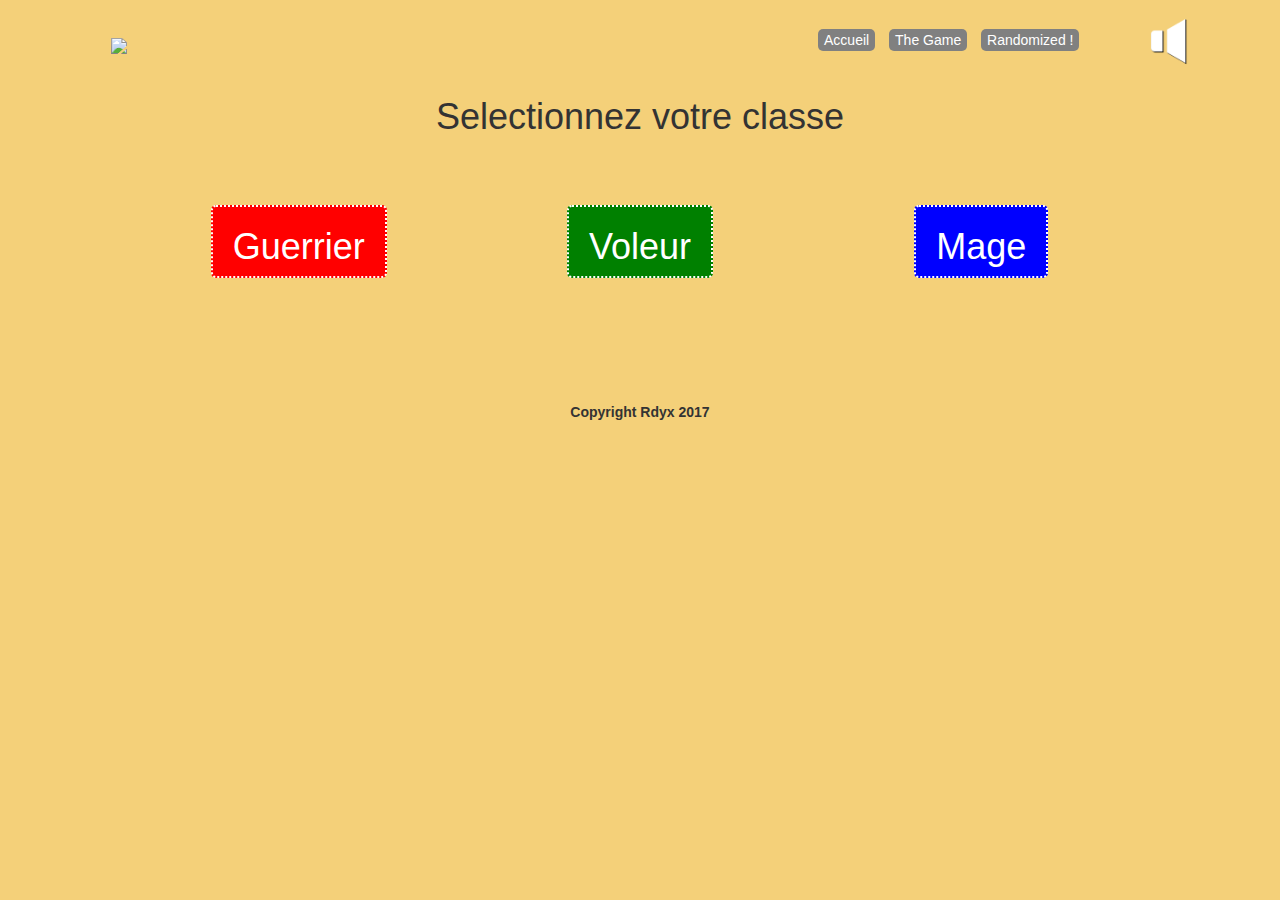
==== game.html @ cbb3c49e "Add files via upload" ====
<!DOCTYPE html>
<html>
<meta charset="utf-8">
<link rel="stylesheet" type="text/css" href="https://maxcdn.bootstrapcdn.com/bootstrap/3.3.7/css/bootstrap.min.css">
<link rel="stylesheet" type="text/css" href="style.css">
<head>
	<title>The Legend Of Zaboulba</title>
</head>
<body>
	<header>
	<div class="container text-center">
		<div class="row align-middle">
			<div class="col-xs-1 vcenter"><img src="Images/Logo.png"></div>
			<div class="col-xs-offset-5 col-sm-offset-6 col-xs-4 vcenter">
				<ul class="list-inline">
					<li><button class="button"><a href="index.html">Accueil</a></button></li>
					<li><button class="button"><a href="game.html">The Game</a></button></li>
					<li><button class="button"><a href="#">Randomized !</a></button></li>
				</ul>
			</div>
			<div class="col-xs-1 speaker vcenter"><audio id="player">
    			<source src="http://sifidesign.com/audio/explosion.mp3" type="audio/mp3" />
   				 <source src="http://sifidesign.com/audio/explosion.ogg" type="audio/ogg" />
				</audio></div>
		</div>	
	</div>
	</header>

	<main>
		<div class="container text-center class">
			<div class="row">
				<div class="col-xs-12">
					<h1>Selectionnez votre classe</h1>
				</div>

				<div class="col-xs-offset-1 col-xs-3 topMarg">
					<button class="buttonWar" id="buttonWar"><h1>Guerrier</h1></button>
				</div>
				<div class="col-xs-4 topMarg">
					<button class="buttonRogue" id="buttonRogue"><h1>Voleur</h1></button>					
				</div>
				<div class="col-xs-3 topMarg">
					<button class="buttonMage" id="buttonMage"><h1>Mage</h1></button>
				</div>
			</div>

			<div class="row">
				<div class="col-xs-12 bigContent topMarg text-center"></div>
				<div class="col-xs-12 hideSelect">Êtes-vous sûr de votre choix ?</p>
				<button class='button war' id='confirm'>Oui</button> <button class='button' id='confirm'>Non (Mais pourquoi ce bouton existe ?)</button></div>
			</div>
		</div>
	</main>

	<footer class="container text-center topMarg">
		<strong>Copyright Rdyx 2017</strong>
	</footer>


<script
  src="https://code.jquery.com/jquery-3.2.1.min.js"
  integrity="sha256-hwg4gsxgFZhOsEEamdOYGBf13FyQuiTwlAQgxVSNgt4="
  crossorigin="anonymous"></script>

  <script type="text/javascript" src="game.js"></script>
  <script type="text/javascript" src="app.js"></script>

</body>
</html>
---- style.css ----
/*div {
	border: 1px solid black;
}*/

body{
	margin: 0;
	margin-top: 1%;
	padding: 0;
	background-color: #f4d079;
}

#player {
  height: 0;
  width: 0
}

.speaker {
  background-image: url([data-uri]);
  background-repeat: no-repeat;
  background-size: 200%;
  background-position: 100% 0;
  height: 64px;
  width: 60px;
  cursor: pointer;
}

.speakerplay {
  background-position: 0 0;
}

.vcenter {
    display: inline-block;
    vertical-align: middle;
    float: none;
}

.red{
	color: red;
}

.button{
	border-radius: 5px;
	background-color: grey;
	border: none;
	margin: 0;
}

.buttonWar{
	border-radius: 5px;
	background-color: red;
	border: none;
	color: white;
	margin: 0;
	border: 2px dotted white;
	padding: 0 20px 0 20px;
}
.buttonRogue{
	border-radius: 5px;
	background-color: green;
	color: white;
	border: none;
	margin: 0;
	border: 2px dotted white;
	padding: 0 20px 0 20px;
}
.buttonMage{
	border-radius: 5px;
	background-color: blue;
	color: white;
	border: none;
	margin: 0;
	border: 2px dotted white;
	padding: 0 20px 0 20px;
}
.button a{
	color: white;
}

.topMarg {
	margin-top: 5%;
}

.hideSelect{
	display: none;
}

.mage{}
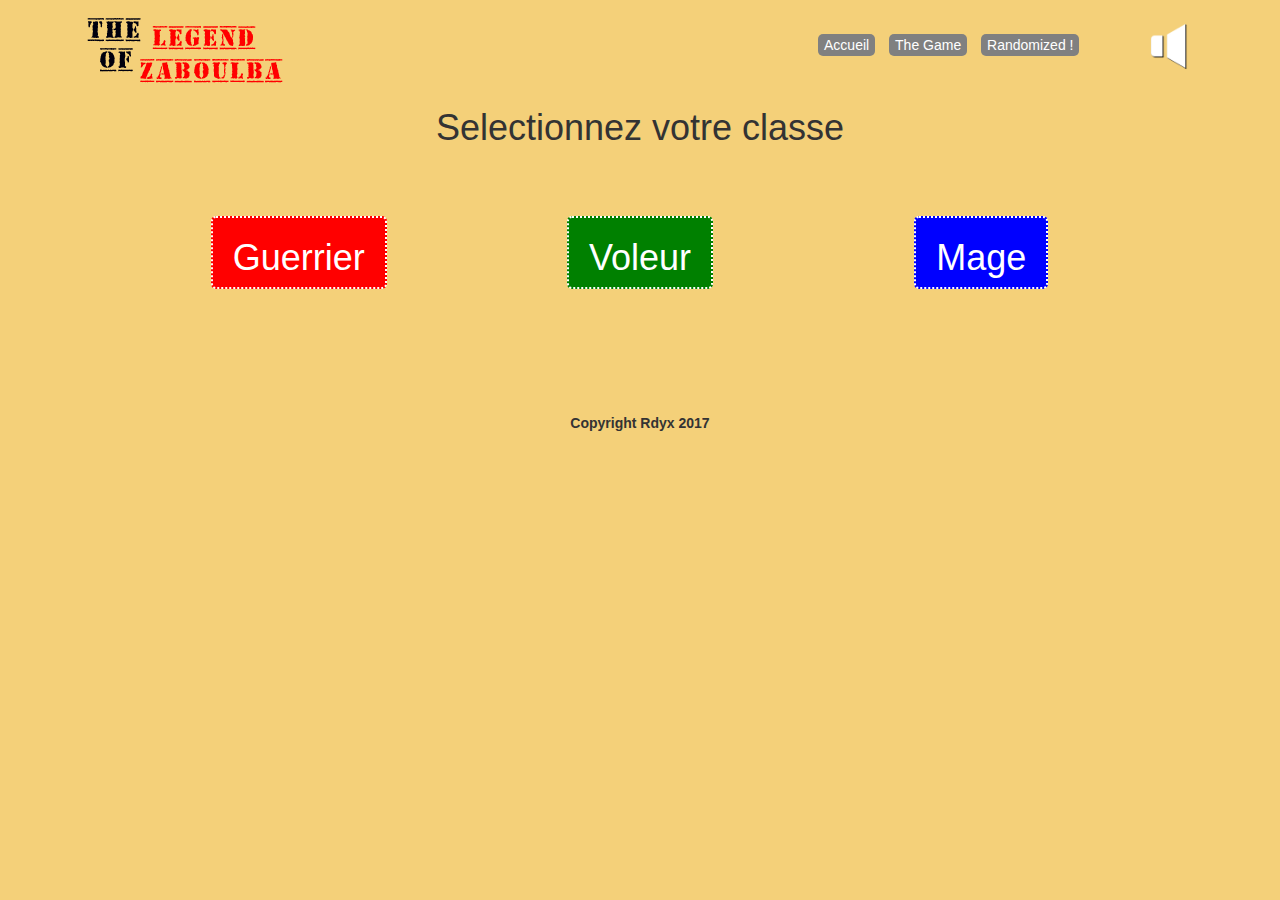
==== commit 5c101c9e: "form" ====
--- a/game.html
+++ b/game.html
@@ -10,7 +10,7 @@
 	<header>
 	<div class="container text-center">
 		<div class="row align-middle">
-			<div class="col-xs-1 vcenter"><img src="Images/Logo.png"></div>
+			<div class="col-xs-1 vcenter"><img src="Logo.png"></div>
 			<div class="col-xs-offset-5 col-sm-offset-6 col-xs-4 vcenter">
 				<ul class="list-inline">
 					<li><button class="button"><a href="index.html">Accueil</a></button></li>
@@ -22,7 +22,7 @@
     			<source src="http://sifidesign.com/audio/explosion.mp3" type="audio/mp3" />
    				 <source src="http://sifidesign.com/audio/explosion.ogg" type="audio/ogg" />
 				</audio></div>
-		</div>	
+		</div>
 	</div>
 	</header>
 
@@ -33,21 +33,26 @@
 					<h1>Selectionnez votre classe</h1>
 				</div>
 
-				<div class="col-xs-offset-1 col-xs-3 topMarg">
+				<div class="col-xs-offset-0 col-xs-11 col-sm-offset-1 col-sm-3 topMarg">
 					<button class="buttonWar" id="buttonWar"><h1>Guerrier</h1></button>
 				</div>
-				<div class="col-xs-4 topMarg">
-					<button class="buttonRogue" id="buttonRogue"><h1>Voleur</h1></button>					
+				<div class="col-xs-11 col-sm-4 topMarg">
+					<button class="buttonRogue" id="buttonRogue"><h1>Voleur</h1></button>
 				</div>
-				<div class="col-xs-3 topMarg">
+				<div class="col-xs-11 col-sm-3 topMarg">
 					<button class="buttonMage" id="buttonMage"><h1>Mage</h1></button>
 				</div>
 			</div>
 
 			<div class="row">
 				<div class="col-xs-12 bigContent topMarg text-center"></div>
-				<div class="col-xs-12 hideSelect">Êtes-vous sûr de votre choix ?</p>
-				<button class='button war' id='confirm'>Oui</button> <button class='button' id='confirm'>Non (Mais pourquoi ce bouton existe ?)</button></div>
+				<div class="col-xs-12 hideSelect">Que souhaitez vous devenir ?</p>
+				<select class="laKlass select">
+					<option id="war">Guerrier</option>
+					<option id="voleur">Voleur</option>
+					<option id="mage">Mage</option>
+				</select>
+				<button class="button" id="confirm">Oui, je le veux !</button>
 			</div>
 		</div>
 	</main>
@@ -66,4 +71,4 @@
   <script type="text/javascript" src="app.js"></script>
 
 </body>
-</html>+</html>
--- a/style.css
+++ b/style.css
@@ -41,6 +41,7 @@
 .button{
 	border-radius: 5px;
 	background-color: grey;
+	color: white;
 	border: none;
 	margin: 0;
 }
@@ -84,4 +85,21 @@
 	display: none;
 }
 
-.mage{}+.select{
+	border-radius: 5px;
+	background-color: grey;
+	color: white;
+	border: none;
+	margin: 0;
+	padding: 2px 0px 2px 0px;
+}
+
+.select #war{
+	background-color: red;
+}
+.select #voleur{
+	background-color: green;
+}
+.select #mage{
+	background-color: blue;
+}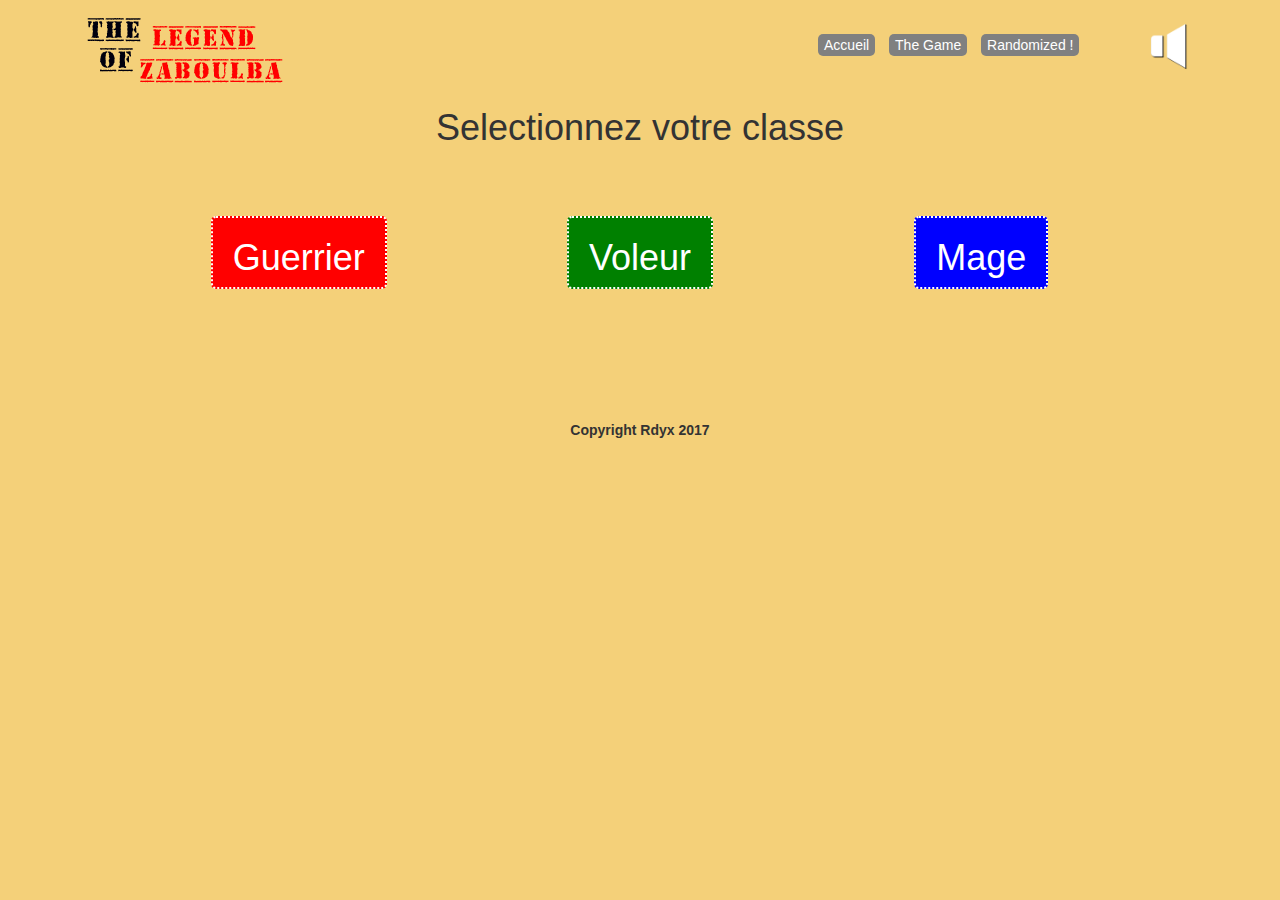
==== commit 73653dee: "moar" ====
--- a/game.html
+++ b/game.html
@@ -43,11 +43,12 @@
 					<button class="buttonMage" id="buttonMage"><h1>Mage</h1></button>
 				</div>
 			</div>
+			</div>
 
-			<div class="row">
-				<div class="col-xs-12 bigContent topMarg text-center"></div>
+			<div class="row text-center">
+				<div class="col-xs-12 bigContent topMarg"></div>
 				<div class="col-xs-12 hideSelect">Que souhaitez vous devenir ?</p>
-				<select class="laKlass select">
+				<select id="laKlass" class="select">
 					<option id="war">Guerrier</option>
 					<option id="voleur">Voleur</option>
 					<option id="mage">Mage</option>
